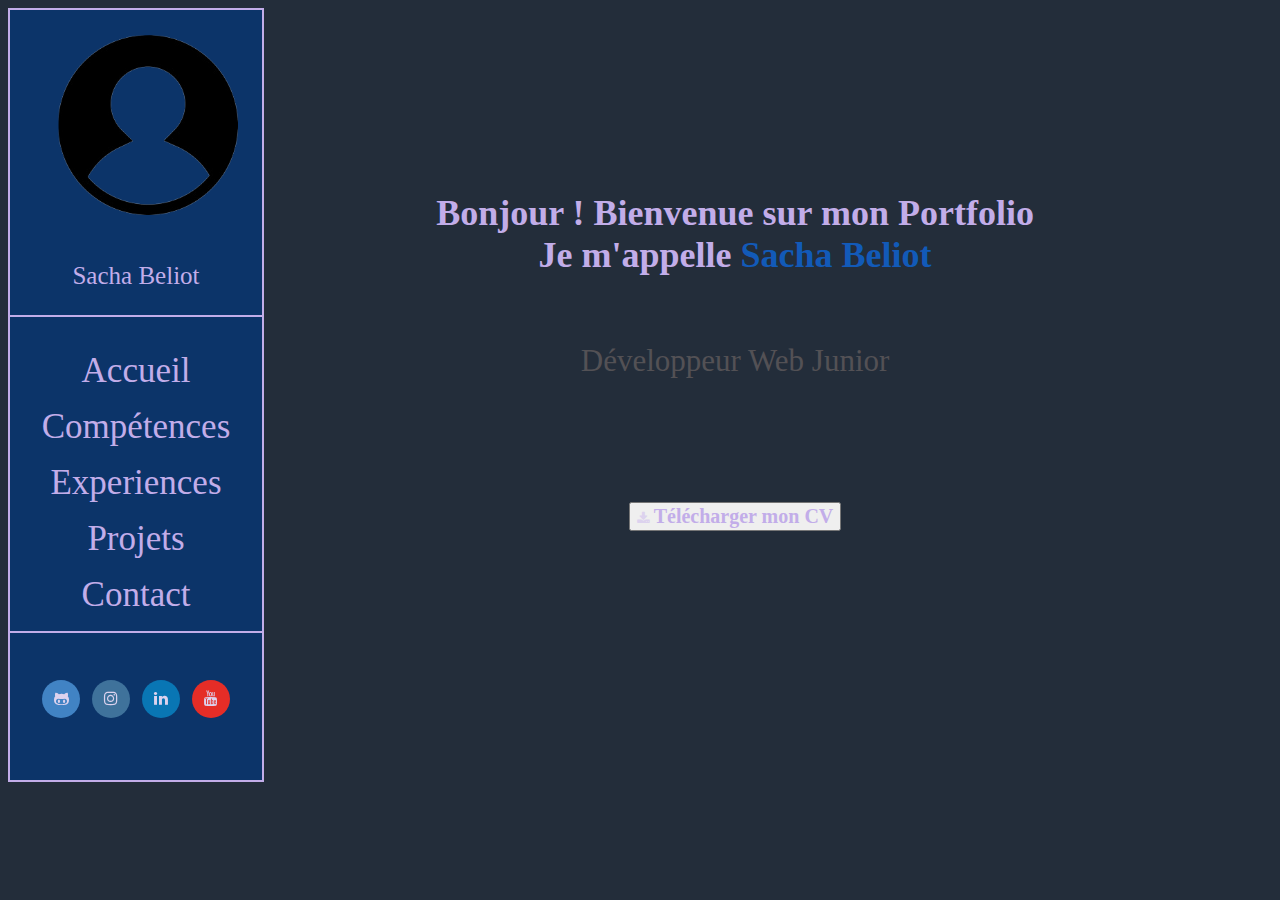
==== index.html @ 6268541a "Add portfolio" ====
<!DOCTYPE html>

<html>
    <head>
        <meta charset="utf-8">
        <title>Mon Portfolio</title>
        <link href="https://cdn.jsdelivr.net/npm/bootstrap@5.1.3/dist/css/bootstrap.min.css" rel="stylesheet" integrity="sha384-1BmE4kWBq78iYhFldvKuhfTAU6auU8tT94WrHftjDbrCEXSU1oBoqyl2QvZ6jIW3" crossorigin="anonymous">
        <link rel="stylesheet" href="https://maxcdn.bootstrapcdn.com/font-awesome/4.7.0/css/font-awesome.min.css">
        <link rel="stylesheet" href="social.css">
        <link rel="stylesheet" href="style.css">
    </head>
    <body>

    <section>
        <div class="marge">

            <img class="pp" src="img/pp.png" alt="Photo"/><br><br>
            <p class="pp"><a class="perso" href="perso.html">Sacha Beliot</a></p>

            <div class="trait"></div>
            <br>

            <p class="liste"><a href="index.html">Accueil</a></p>
            <p class="liste"><a href="competences.html">Compétences</a></p>
            <p class="liste"><a href="experiences.html">Experiences</a></p>
            <p class="liste"><a href="projet.html">Projets</a></p>
            <p class="liste"><a href="contact.html">Contact</a></p>
            


            <footer>

                <div class="container">
                    <div class="row">
                    <br/><br/>
                    <div class="col-md-12">  
                        <a href="https://gitlab.com/Sacha-Beliot" target="_blank" class="btn-social btn-github"><i class="fa fa-github-alt"></i></a>
                        <a href="https://www.instagram.com/77_urbex/" target="_blank" class="btn-social btn-instagram"><i class="fa fa-instagram"></i></a>
                        <a href="https://www.linkedin.com/in/sacha-beliot-7a35361b5/" target="_blank" class="btn-social btn-linkedin"><i class="fa fa-linkedin"></i></a>
                        <a href="https://www.youtube.com/channel/UC6OQq-OvaAlZH42bakPh7GQ" target="_blank" class="btn-social btn-youtube"><i class="fa fa-youtube"></i></a>
                    </div>
                </div>
                </div>
    
            </footer>
            <br><br><br>
        </div>

        

        <div class="right">
            
            <p class="accueil1">
                Bonjour ! Bienvenue sur mon Portfolio <br>
                Je m'appelle <span class="identite">Sacha Beliot</span>
            </p>
            <p class="accueil2">
                Développeur Web Junior
            </p>

            <div class="cv">
                <a href="img/beliot-sacha-cv-2022.pdf" download>
                <button class="btn"><i class="fa fa-download"></i><span class="cv"> Télécharger mon CV </span></button>
                </a>
            </div>

        </div>

    </section>
    
    <script src="https://cdn.jsdelivr.net/npm/bootstrap@5.1.3/dist/js/bootstrap.bundle.min.js" integrity="sha384-ka7Sk0Gln4gmtz2MlQnikT1wXgYsOg+OMhuP+IlRH9sENBO0LRn5q+8nbTov4+1p" crossorigin="anonymous"></script>

</body>
</html>
---- social.css ----
/* CSS Réseaux Sociaux */ 


div.container
{
    margin-top: 1%;
    text-align: center;
}

a.btn-social,
.btn-social
{
    border-radius: 50%;
    color: #ffffff !important;
    display: inline-block;
    height: 38px;
    line-height: 38px;
    margin: 8px 4px;
    text-align: center;
    text-decoration: none;
    transition: background-color .3s;
    -webkit-transition: background-color .3s;
    width: 38px;
}

.btn-social .fa,.btn-social i
{
    backface-visibility: hidden;
    -moz-backface-visibility: hidden;
    -ms-transform: scale(1);
    -o-transform: scale(1);
    transform: scale(1);
    transition: all .25s;
    -webkit-backface-visibility: hidden;
    -webkit-transform: scale(1);
    -webkit-transition: all .25s;
}
.btn-social:hover,.btn-social:focus
{
    color: #fff;
    outline: none;
    text-decoration: none;
}
.btn-social:hover .fa,.btn-social:focus .fa,.btn-social:hover i,.btn-social:focus i
{
    -ms-transform: scale(1.3);
    -o-transform: scale(1.3);
    transform: scale(1.3);
    -webkit-transform: scale(1.3);
}
.btn-social.btn-xs
{
    font-size: 9px;
    height: 24px;
    line-height: 13px;
    margin: 6px 2px;
    width: 24px;
}
.btn-social.btn-sm
{
    font-size: 13px;
    height: 36px;
    line-height: 18px;
    margin: 6px 2px;
    width: 36px;
}
.btn-social.btn-lg
{
    font-size: 22px;
    height: 72px;
    line-height: 40px;
    margin: 10px 6px;
    width: 72px;
}

.btn-behance
{
    background-color: #1769ff;
}
.btn-behance:hover
{
    background-color: #4a8aff;
}
.btn-bitbucket
{
    background-color: #205081;
}
.btn-bitbucket:hover
{
    background-color: #2a69aa;
}
.btn-codepen
{
    background-color: #76daff;
}
.btn-codepen:hover
{
    background-color: #a9e8ff;
}
.btn-deviantart
{
    background-color: #4e6252;
}
.btn-deviantart:hover
{
    background-color: #657e6a;
}
.btn-digg
{
    background-color: #000;
}
.btn-digg:hover
{
    background-color: #1a1a1a;
}
.btn-dribbble
{
    background-color: #ea4c89;
}
.btn-dribbble:hover
{
    background-color: #ef7aa7;
}
.btn-dropbox
{
    background-color: #007ee5;
}
.btn-dropbox:hover
{
    background-color: #1998ff;
}
.btn-facebook
{
    background-color: #3b5998;
}
.btn-facebook:hover
{
    background-color: #4c70ba;
}
.btn-flickr
{
    background-color: #0063dc;
}
.btn-flickr:hover
{
    background-color: #107cff;
}
.btn-foursquare
{
    background-color: #ef4b78;
}
.btn-foursquare:hover
{
    background-color: #f37a9b;
}
.btn-github
{
    background-color: #4183c4;
}
.btn-github:hover
{
    background-color: #689cd0;
}
.btn-google-plus
{
    background-color: #dd4b39;
}
.btn-google-plus:hover
{
    background-color: #e47365;
}
.btn-instagram
{
    background-color: #3f729b;
}
.btn-instagram:hover
{
    background-color: #548cb9;
}
.btn-jsfiddle
{
    background-color: #4679bd;
}
.btn-jsfiddle:hover
{
    background-color: #6c94ca;
}
.btn-lastfm
{
    background-color: #e31b23;
}
.btn-lastfm:hover
{
    background-color: #e9484e;
}
.btn-linkedin
{
    background-color: #0976b4;
}
.btn-linkedin:hover
{
    background-color: #0b96e5;
}
.btn-paypal
{
    background-color: #253b80;
}
.btn-paypal:hover
{
    background-color: #304da8;
}
.btn-pinterest
{
    background-color: #cc2127;
}
.btn-pinterest:hover
{
    background-color: #e04046;
}
.btn-reddit
{
    background-color: #ff4500;
}
.btn-reddit:hover
{
    background-color: #ff6a33;
}
.btn-skype
{
    background-color: #00aff0;
}
.btn-skype:hover
{
    background-color: #24c4ff;
}
.btn-soundcloud
{
    background-color: #f80;
}
.btn-soundcloud:hover
{
    background-color: #ffa033;
}
.btn-stack-overflow
{
    background-color: #fe7a15;
}
.btn-stack-overflow:hover
{
    background-color: #fe9748;
}
.btn-steam
{
    background-color: #7da10e;
}
.btn-steam:hover
{
    background-color: #a1d012;
}
.btn-stumbleupon
{
    background-color: #eb4924;
}
.btn-stumbleupon:hover
{
    background-color: #ef7053;
}
.btn-trello
{
    background-color: #256a92;
}
.btn-trello:hover
{
    background-color: #2f88bb;
}
.btn-tumblr
{
    background-color: #35465c;
}
.btn-tumblr:hover
{
    background-color: #485f7c;
}
.btn-twitch
{
    background-color: #6441a5;
}
.btn-twitch:hover
{
    background-color: #7e5bbe;
}
.btn-twitter
{
    background-color: #55acee;
}
.btn-twitter:hover
{
    background-color: #83c3f3;
}
.btn-vimeo
{
    background-color: #1ab7ea;
}
.btn-vimeo:hover
{
    background-color: #49c6ee;
}
.btn-vine
{
    background-color: #00b488;
}
.btn-vine:hover
{
    background-color: #00e7af;
}
.btn-vk
{
    background-color: #45668e;
}
.btn-vk:hover
{
    background-color: #587fae;
}
.btn-wechat
{
    background-color: #98d11c;
}
.btn-wechat:hover
{
    background-color: #afe53b;
}
.btn-wordpress
{
    background-color: #21759b;
}
.btn-wordpress:hover
{
    background-color: #2a95c5;
}
.btn-xing
{
    background-color: #026466;
}
.btn-xing:hover
{
    background-color: #039598;
}
.btn-yahoo
{
    background-color: #400191;
}
.btn-yahoo:hover
{
    background-color: #5601c4;
}
.btn-yelp
{
    background-color: #af0606;
}
.btn-yelp:hover
{
    background-color: #e00808;
}
.btn-youtube
{
    background-color: #e52d27;
}
.btn-youtube:hover
{
    background-color: #ea5955;
}
.btn-email
{
    background-color: #44c456;
}
.btn-email:hover
{
    background-color: #6bd079;
}
---- style.css ----
body
{
    width: 100%;
    background-color: #232d3a;
    background-attachment: fixed;
    background-repeat: repeat;
    background-size: cover;
}



section
{ 
    display: grid;
    grid-template-columns: 1fr 4fr;
}



/* Partie gauche */



div.marge
{
    border: 2px solid;
    border-color: rgb(194, 173, 233);
    background: #0c3469;
}



img.pp
{
    width: 180px;
    margin-top: 10%;
    margin-left: 19%;
}

p.pp
{
    color:rgb(194, 173, 233); 
    font-family: Consolas;
    font-size: 25px;
    text-align: center;
}

a.perso
{
    text-decoration: none;
    color:rgb(194, 173, 233); 
}

div.trait
{
    border: 2px solid;
    border-color: rgb(194, 173, 233);
    border-bottom-style: none;
    border-right-style: none;
    border-left-style: none;
}



p.liste
{
    font-family: Consolas;
    text-align: center;
}

p.liste a
{  
    color: rgb(194, 173, 233); 
    background-color: #0c3469;
    text-decoration: none;  
    font-size: 35px;
}

p.liste:hover a
{
    color: #0c3469;
    border: 35px solid #0c3469;
    background-color: rgb(194, 173, 233);
    transition: 1s all;
}



footer
{
    border: 2px solid;
    border-color: rgb(194, 173, 233);
    border-bottom-style: none;
    border-right-style: none;
    border-left-style: none;
}



/* Partie droite */



div.right
{
    display: flex;
    flex-direction: column;
    margin-left: 10%;
}



p.titre
{
    color: rgb(194, 173, 233);
    margin-top: 5%;
    margin-left: 27%;
    font-family: Consolas;
    font-weight: bold;
    font-size: 46px;
}



/* Page Index/Accueil */



p.accueil1
{
    color: rgb(194, 173, 233);
    margin-top: 20%;
    margin-left: -20%;
    font-family: Consolas;
    font-weight: bold;
    font-size: 36px;
    text-align: center;
}

span.identite
{
    color: #125ab8;
}

p.accueil2
{
    color: rgb(83, 81, 85);
    margin-left: -20%;
    font-family: Consolas;
    font-size: 31px;
    text-align: center;
}



div.cv
{
    margin-left: 28.5%;
    margin-top: 10%;
}

i.fa
{ 
    color: rgb(220, 210, 238);
}

span.cv
{
    color: rgb(194, 173, 233);
    font-family: Consolas;
    font-weight: bold;
    font-size: 20px;
}




/* Page Perso */




div.sy
{
    margin-left: 21%;
    margin-top: 4%;
}

i.fa
{ 
    color: rgb(220, 210, 238);
}

span.sy
{
    color: rgb(194, 173, 233);
    font-family: Consolas;
    font-weight: bold;
    font-size: 20px;
}

p.perso
{
    color: #1f5294;
    font-family: Consolas;
    font-weight: bold;
    font-size: 36px;
}


/* Page Apprentissage */




p.apprentissage
{
    font-family: Consolas;
    text-align: center;
    margin-top: 3%;
    font-weight: bold;
    margin-left: -20%;
}

p.apprentissage a
{  
    color: #0c3469; 
    background-color: #232d3a;
    text-decoration: none;  
    font-size: 35px;
}

p.apprentissage:hover a
{
    color: #232d3a;
    border: 35px solid #232d3a;
    background-color: #0c3469;
    transition: 1s all;
}

p.accueil3
{
    color: rgb(194, 173, 233);
    margin-top: 5%;
    margin-left: -20%;
    font-family: Consolas;
    font-weight: bold;
    font-size: 36px;
    text-align: center;
}

iframe{
    margin-left: 13%;
}



/* Page Compétences */



div.bar
{
    margin-top: 4%;
}

.progress
{
    margin-left: 10%;
    margin-right: 25%;
    margin-bottom: 3%;
    font-family: Consolas;
    font-size: 20px;
    background-color: rgb(220, 210, 238);
}

.progress-bar
{
    background-color: #0c3469;
    color: rgb(220, 210, 238);
    font-weight: bold;
}

p.code
{
    color: rgb(220, 210, 238);   
    margin-left: 4%;
    font-family: Consolas;
    font-size: 25px;
    font-weight: bold;
}



/* Page Experiences */



img.imgkamitec
{
    width: 130px;
    margin-top: 5%;
    margin-left: 2%;
}

img.imgstudiogd
{
    width: 340px;
    margin-top: 12%;
    margin-left: 2%;
}

img.imgcartekamitec
{
    width: 450px;
    margin-top: 3%;
    border: 5px solid;
    border-color: #0c3469;
}

img.imgcartestudiogd
{
    width: 450px;
    margin-top: 3%;
    border: 5px solid;
    border-color: #0c3469;
}

div.xpright1
{
    display: flex;
    flex-direction: column;
}

div.xpright2
{
    display: flex;
    flex-direction: column;
}

p.pkamitec
{
    color: #0c3469;
    font-family: Consolas;
    font-size: 26px;
    margin-top: -90%;
    margin-left: 18%;
    margin-right: 4%;
    background-color: rgb(222, 215, 236);
}

p.pstudiogd
{
    color: #0c3469;
    font-family: Consolas;
    font-size: 26px;
    margin-top: 16%;
    margin-left: 38%;
    margin-right: 4%;
    background-color: rgb(222, 215, 236);
}

p.detailkamitec
{
    color: #0c3469;
    font-family: Consolas;
    font-size: 26px;
    margin-top: 8%;
    margin-left: 45%;
    margin-right: 4%;
    background-color: rgb(222, 215, 236);
}

p.detailstudiogd
{
    color: #0c3469;
    font-family: Consolas;
    font-size: 26px;
    margin-top: 4%;
    margin-left: 45%;
    margin-right: 4%;
    background-color: rgb(222, 215, 236); 
}



/* Page Projets */



p.titre2
{
    color: rgb(194, 173, 233);
    margin-top: 12%;
    margin-left: 76%;
    font-family: Consolas;
    font-weight: bold;
    font-size: 46px;
}

section.projets
{ 
    display: grid;
    grid-template-columns: 2fr 4fr 4fr;
}

div.right1
{
    display: flex;
    flex-direction: column;
    margin-left: 25%;
}

div.right2
{
    margin-top: 22.2%;
    margin-left: 10%;
    display: flex;
    flex-direction: column;
}

.carousel
{
    margin-top: 5%;
    margin-left: -5%;
    margin-right: 5%;
    width: 450px;
    border: 5px solid;
    border-color: #0c3469;
}

.carou
{
    width: 453px;
}

.carouh
{
    margin-top: 3.7%;
}

h5.carouseltitle1
{
    color: rgb(220, 210, 238); 
    font-family: Consolas;
    text-shadow: 3px 0 0 rgb(126, 74, 74);
    font-weight: bold;
    font-size: 26px;
}

h5.carouseltitle2
{
    color: rgb(178, 147, 236); 
    font-family: Consolas;
    text-shadow: 3px 0 0 rgb(126, 74, 74);
    font-weight: bold;
    font-size: 26px;
}



/* Page Projets */



div.contactemot1
{
    margin-top: 9%;
    font-size: 40px;
    font-family: Consolas;
    color: rgb(178, 147, 236);
    margin-left: -3%;
}

div.contactemot2
{
    margin-top: 7%;
    font-size: 40px;
    margin-left: -3%;
}

span.spancontactmot2
{
    font-family: Consolas;
    color: rgb(178, 147, 236); 
}

div.contactemot3
{
    margin-top: 7%;
    font-size: 40px;
    font-family: Consolas;
    color: rgb(178, 147, 236); 
    margin-left: -3%;
}


/* Page Perso */


div.btssio
{
    color:white;
    margin-left: -4%;
    margin-top: 2%;
}

h1.h1btssio
{
    color: rgb(222, 215, 236)
}


/* Page Veilles */


div.by
{
    margin-left: 21%;
    margin-top: 1%;
    text-align: center;
    margin-left: -25%;
}

i.fa
{ 
    color: rgb(220, 210, 238);
}

span.by
{
    color: rgb(194, 173, 233);
    font-family: Consolas;
    font-weight: bold;
    font-size: 25px;
}

p.titre1
{
    color: rgb(194, 173, 233);
    margin-top: 5%;
    margin-left: 18%;
    font-family: Consolas;
    font-weight: bold;
    font-size: 46px;
}

h2.veilles
{
    color: rgb(222, 215, 236);
    text-align: center;
    margin-left: -18%;
}
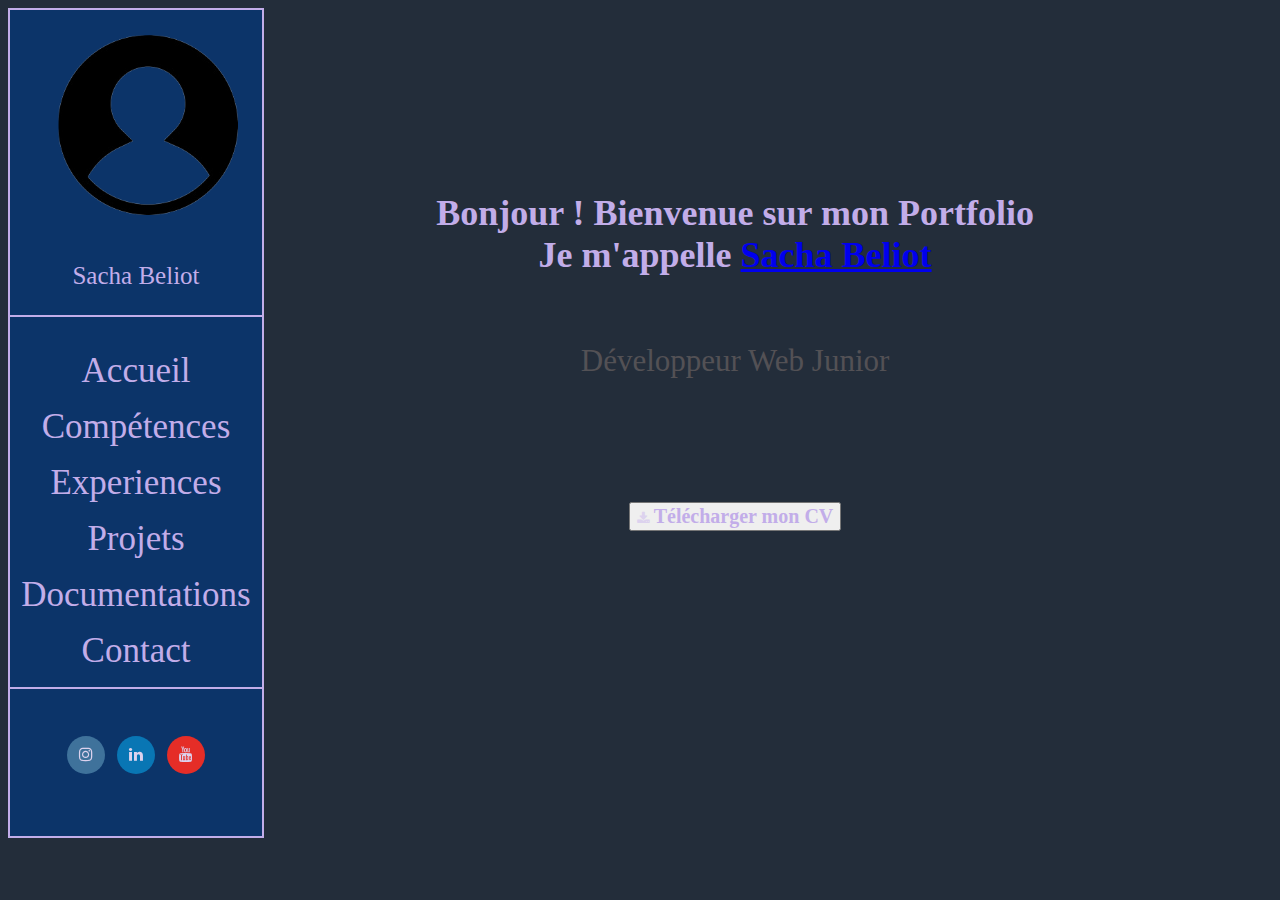
==== commit 32374f51: "Add files via upload" ====
--- a/index.html
+++ b/index.html
@@ -24,6 +24,7 @@
             <p class="liste"><a href="competences.html">Compétences</a></p>
             <p class="liste"><a href="experiences.html">Experiences</a></p>
             <p class="liste"><a href="projet.html">Projets</a></p>
+            <p class="liste"><a href="documentations.html">Documentations</a></p>
             <p class="liste"><a href="contact.html">Contact</a></p>
             
 
@@ -34,7 +35,6 @@
                     <div class="row">
                     <br/><br/>
                     <div class="col-md-12">  
-                        <a href="https://gitlab.com/Sacha-Beliot" target="_blank" class="btn-social btn-github"><i class="fa fa-github-alt"></i></a>
                         <a href="https://www.instagram.com/77_urbex/" target="_blank" class="btn-social btn-instagram"><i class="fa fa-instagram"></i></a>
                         <a href="https://www.linkedin.com/in/sacha-beliot-7a35361b5/" target="_blank" class="btn-social btn-linkedin"><i class="fa fa-linkedin"></i></a>
                         <a href="https://www.youtube.com/channel/UC6OQq-OvaAlZH42bakPh7GQ" target="_blank" class="btn-social btn-youtube"><i class="fa fa-youtube"></i></a>
@@ -52,7 +52,7 @@
             
             <p class="accueil1">
                 Bonjour ! Bienvenue sur mon Portfolio <br>
-                Je m'appelle <span class="identite">Sacha Beliot</span>
+                Je m'appelle <span class="identite"><a href="perso.html">Sacha Beliot</a></span>
             </p>
             <p class="accueil2">
                 Développeur Web Junior
--- a/style.css
+++ b/style.css
@@ -384,6 +384,17 @@
     background-color: rgb(222, 215, 236); 
 }
 
+p.detailstudiogd2
+{
+    color: #0c3469;
+    font-family: Consolas;
+    font-size: 26px;
+    margin-top: 2%;
+    margin-left: 0%;
+    margin-right: 4%;
+    background-color: rgb(222, 215, 236); 
+}
+
 
 
 /* Page Projets */
@@ -512,6 +523,30 @@
     color: rgb(222, 215, 236)
 }
 
+p.accueil5
+{
+    color: rgb(194, 173, 233);
+    margin-top: 15%;
+    margin-left: -20%;
+    font-family: Consolas;
+    font-weight: bold;
+    font-size: 36px;
+    text-align: center;
+}
+
+
+/* Page Documentations */
+
+
+p.pagedocumentations
+{
+    color: #1f5294;
+    font-family: Consolas;
+    font-weight: bold;
+    font-size: 36px;
+    margin-top: 8%;
+}
+
 
 /* Page Veilles */
 
